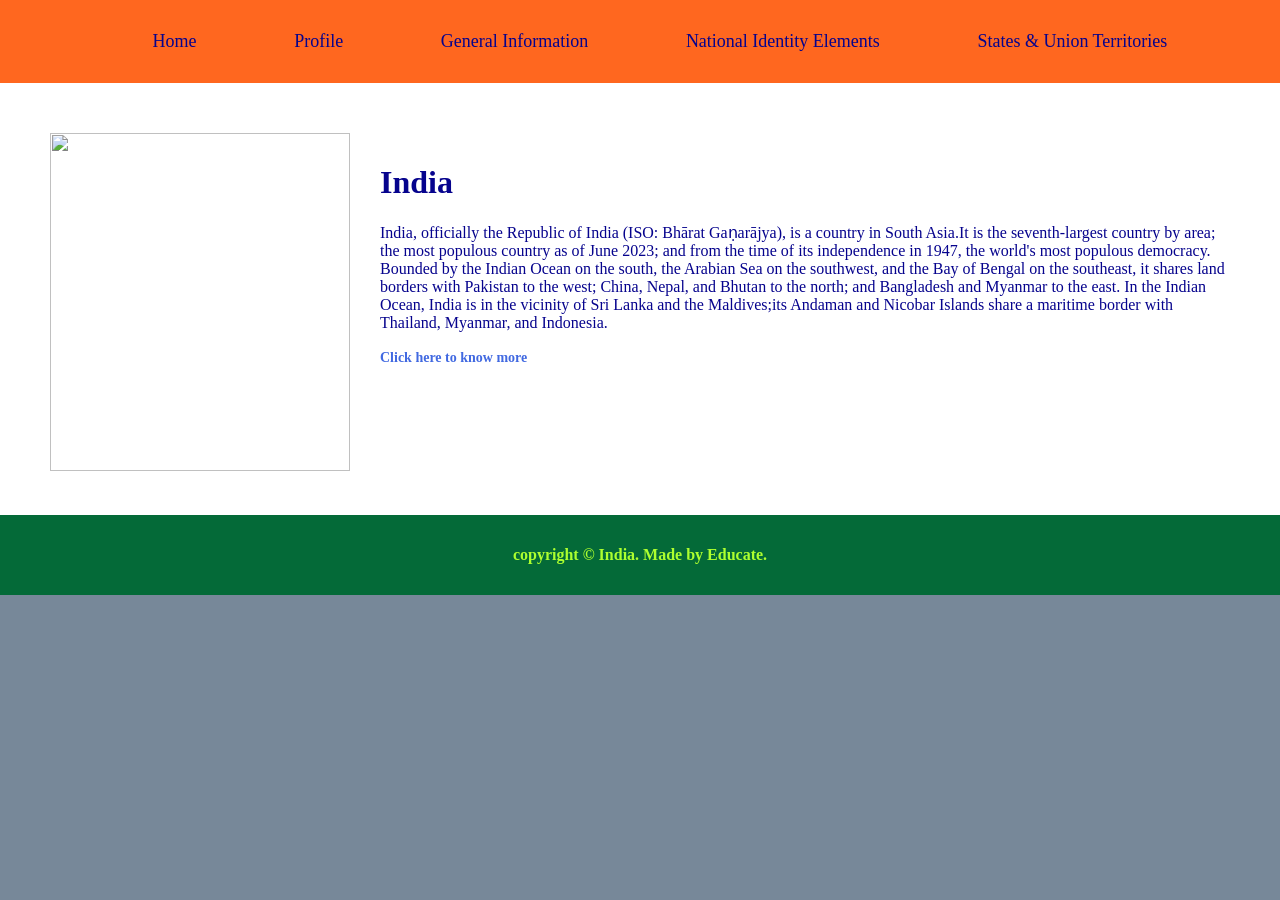
==== index.html @ 95a8c14b "Add files via upload" ====
<!DOCTYPE html>
<html>
<head>
	<meta charset="utf-8">
	<meta name="viewport" content="width=device-width, initial-scale=1">
	<title>Indian Portal | Home</title>
	<link rel="stylesheet" type="text/css" href="my css.css">
</head>
<body>
	<header>
		<nav>
			<ul>
				<li><a href="index.html">Home</a></li>
				<li><a href="profile.html">Profile</a></li>
				<li><a href="general information.html">General Information</a></li>
				<li><a href="national_identity_elements.html">National Identity Elements</a></li>
				<li><a href="states & union territories.html">States & Union Territories</a></li>
			</ul>
		</nav>
	</header>

	<main>
		<div class="row">
			<div class="column1">
				<img src="C:\Users\solan\OneDrive\Desktop\Indian Portal\images\india gate.jpg" height="338px" width="300px">
			</div>
			<div class="column2">
				<h1>India</h1>

				<p>
					India, officially the Republic of India (ISO: Bhārat Gaṇarājya), is a country in South Asia.It is the seventh-largest country by area; the most populous country as of June 2023; and from the time of its independence in 1947, the world's most populous democracy. Bounded by the Indian Ocean on the south, the Arabian Sea on the southwest, and the Bay of Bengal on the southeast, it shares land borders with Pakistan to the west; China, Nepal, and Bhutan to the north; and Bangladesh and Myanmar to the east. In the Indian Ocean, India is in the vicinity of Sri Lanka and the Maldives;its Andaman and Nicobar Islands share a maritime border with Thailand, Myanmar, and Indonesia.			
				</p>
				<a href="profile.html"><strong>Click here to know more</strong></a>
				
			</div>
		</div>
	</main>

	<footer>
		<p id="footer_paragraph">copyright &copy; India. Made by Educate.</p>
	</footer>

</body>
</html>
---- my css.css ----
body{
	margin:0;
	padding:0;
	background-color: lightslategrey;
}
header
{
	padding: 15px;
	background-color: #FF671F ;
}
nav ul{
	display: flex;
	justify-content: space-evenly;
}
nav ul li{
	list-style: none;
}
nav ul li a{
	color: #06038D;
	text-decoration: none;
	font-size: 18px;
}
footer{
	padding: 15px;
	margin-bottom: 0px;
	background: #046A38;
}
#footer_paragraph{
	text-align: center;
	font-weight: 700;
	color: greenyellow;
}
a{
	color: royalblue;
	text-decoration: none;
	font-size: 14px;
	position: relative;
}
main{
	color: #06038D;
	padding: 10px;
	background-color: white;
}
.row{
	display: flex;
	flex-wrap: nowrap;
	padding: 20px;
	margin-top: 10px;
}
.column1{
	flex-basis: 40%;
	margin-left: 10px;
	padding: 10px;
}
.column2{
	flex-basis: 120%;
	padding: 20px;
}
table{
	border: 4px solid black;
	width: 50%;
	text-align: center;
}
th{
	border: 2px solid black;
}
td{
	border: 1px solid black;
}
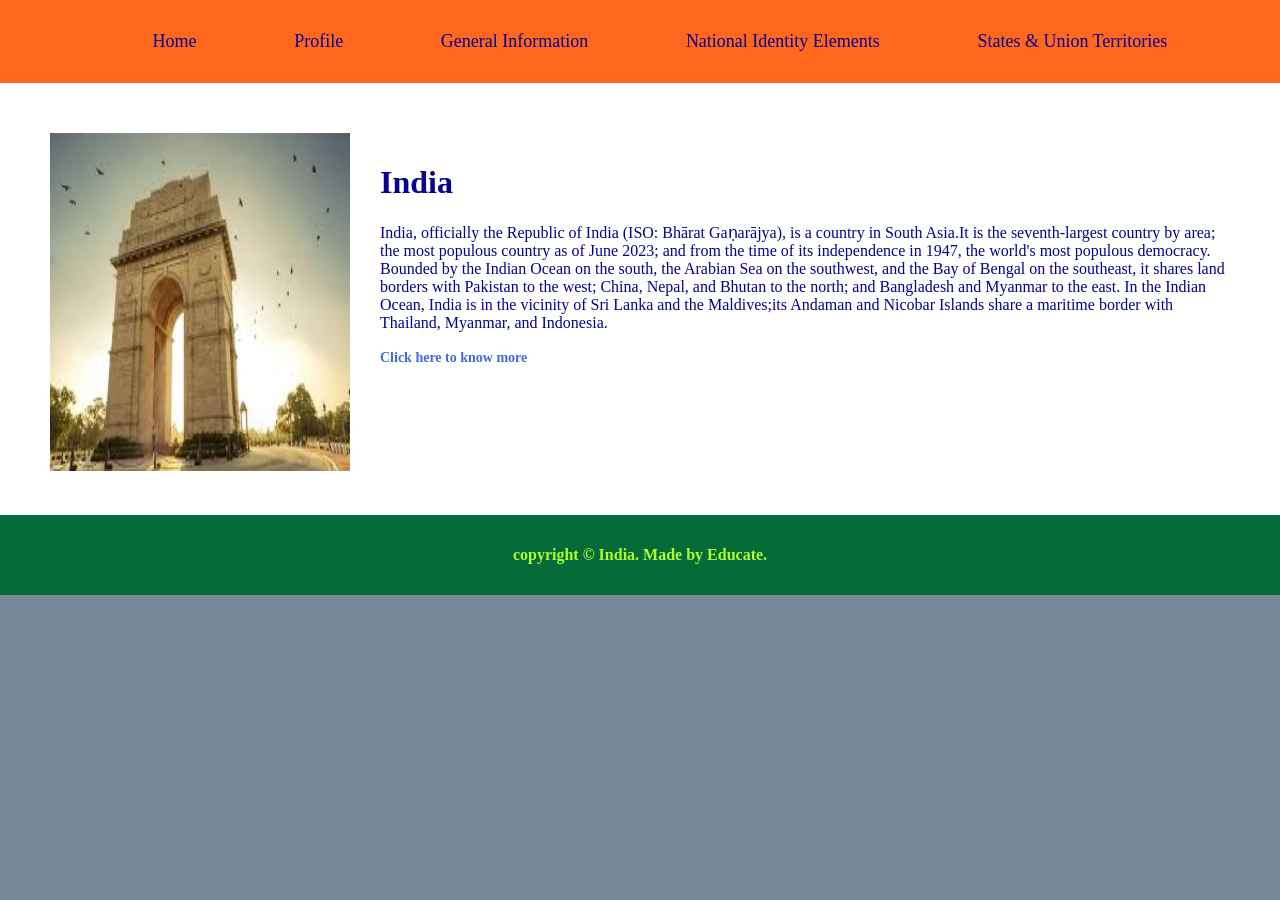
==== commit de765c37: "Fix image source path and clean HTML structure" ====
--- a/index.html
+++ b/index.html
@@ -22,7 +22,7 @@
 	<main>
 		<div class="row">
 			<div class="column1">
-				<img src="C:\Users\solan\OneDrive\Desktop\Indian Portal\images\india gate.jpg" height="338px" width="300px">
+				<img src="india gate.jpg" height="338px" width="300px">
 			</div>
 			<div class="column2">
 				<h1>India</h1>
@@ -41,4 +41,4 @@
 	</footer>
 
 </body>
-</html>+</html>
